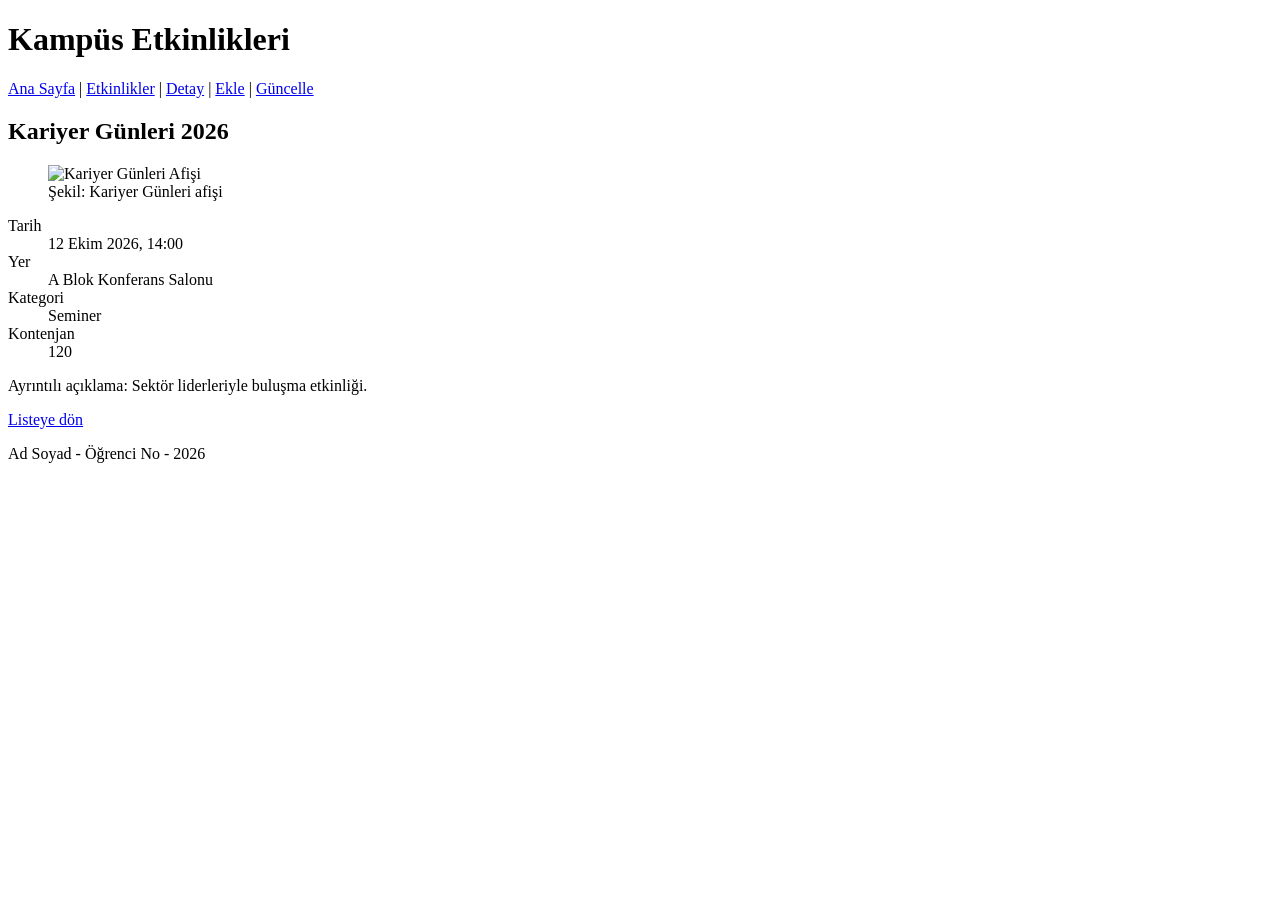
==== sprint2/etkinlik-detay.html @ 8f68f4cf "Sprint2 yapıldı" ====
<!DOCTYPE html>
<html lang="tr">
<head>
  <meta charset="UTF-8">
  <title>Etkinlik Detayı</title>
  <link rel="stylesheet" href="css/2311012043.css">
</head>
<body>
  <header>
    <h1>Kampüs Etkinlikleri</h1>
    <nav>
      <a href="index.html">Ana Sayfa</a> | 
      <a href="etkinlikler.html">Etkinlikler</a> | 
      <a href="etkinlik-detay.html">Detay</a> | 
      <a href="etkinlik-ekle.html">Ekle</a> | 
      <a href="etkinlik-guncelle.html">Güncelle</a>
    </nav>
  </header>
  <main>
    <article>
      <h1>Kariyer Günleri 2026</h1>
      <figure>
        <img src="https://via.placeholder.com/300x150" alt="Kariyer Günleri Afişi">
        <figcaption>Şekil: Kariyer Günleri afişi</figcaption>
      </figure>
      
      <dl>
        <dt>Tarih</dt>
        <dd><time datetime="2026-10-12T14:00">12 Ekim 2026, 14:00</time></dd>
        
        <dt>Yer</dt>
        <dd>A Blok Konferans Salonu</dd>
        
        <dt>Kategori</dt>
        <dd>Seminer</dd>
        
        <dt>Kontenjan</dt>
        <dd>120</dd>
      </dl>
      
      <p>Ayrıntılı açıklama: Sektör liderleriyle buluşma etkinliği.</p>
      <a href="etkinlikler.html">Listeye dön</a>
    </article>
  </main>
  <footer>
    <p>Ad Soyad - Öğrenci No - 2026</p>
  </footer>
</body>
</html>
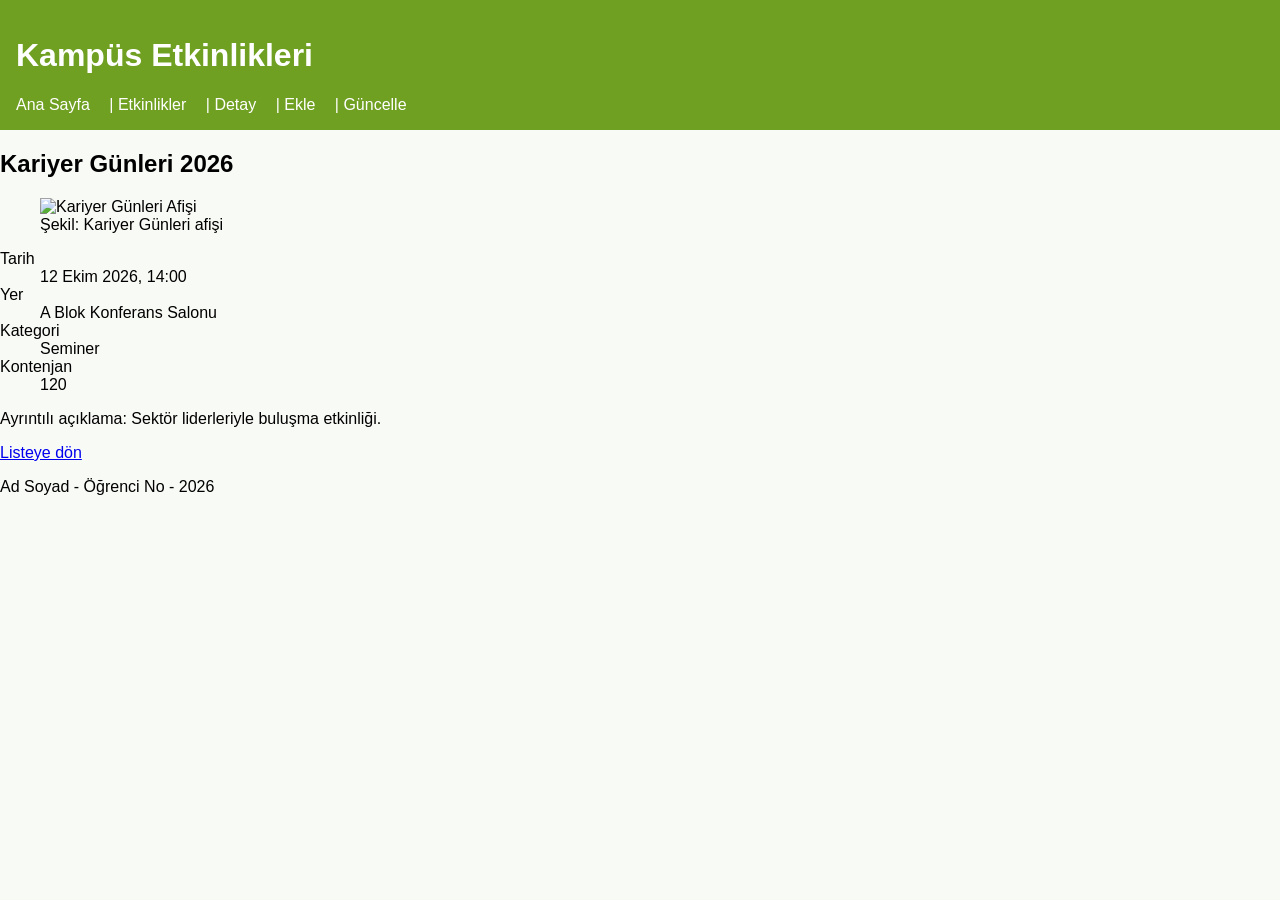
==== commit e5cef19e: "mobil viewport meta etiketi eklendi" ====
--- a/sprint2/etkinlik-detay.html
+++ b/sprint2/etkinlik-detay.html
@@ -4,6 +4,7 @@
   <meta charset="UTF-8">
   <title>Etkinlik Detayı</title>
   <link rel="stylesheet" href="css/2311012043.css">
+  <meta name="viewport" content="width=device-width, initial-scale=1.0">
 </head>
 <body>
   <header>
--- a/sprint2/css/2311012043.css
+++ b/sprint2/css/2311012043.css
@@ -0,0 +1,88 @@
+/* Ad Soyad - 2311012043 */
+:root {
+  --no: 2311012043;
+  --ton: calc(var(--no) % 360); /* 83 tonu */
+  --renk-ana: hsl(83 65% 38%);
+  --renk-zemin: hsl(83 30% 97%);
+  --font: "Trebuchet MS", sans-serif; /* Son hane 3 için */
+  --bosluk-m: 1rem;
+  --kose: 8px;
+}
+
+body {
+  font-family: var(--font);
+  background-color: var(--renk-zemin);
+  margin: 0;
+  padding: 0;
+}
+
+/* Başlık ve Menü */
+header {
+  background-color: var(--renk-ana);
+  color: white;
+  padding: var(--bosluk-m);
+}
+
+header a {
+  color: white;
+  margin-right: 15px;
+  text-decoration: none;
+}
+
+/* Kart Yapısı ve Izgara (Grid) */
+section.etkinlikler {
+  display: grid;
+  grid-template-columns: 1fr; /* Telefonda tek sütun */
+  gap: var(--bosluk-m);
+  padding: var(--bosluk-m);
+}
+
+article.kart {
+  background-color: white;
+  border-radius: var(--kose);
+  padding: var(--bosluk-m);
+  border: 1px solid #ddd;
+}
+
+article.kart a {
+  color: var(--renk-ana);
+  font-weight: bold;
+  text-decoration: none;
+}
+
+/* Form Tasarımları */
+form {
+  display: flex;
+  flex-direction: column;
+  gap: 10px;
+  max-width: 400px;
+  padding: var(--bosluk-m);
+}
+
+input, select, textarea {
+  padding: 8px;
+  border: 1px solid #ccc;
+  border-radius: 4px;
+}
+
+/* Hatalı/Boş Alan Uyarısı */
+input.hata, textarea.hata {
+  border: 1px solid red;
+  background-color: #ffe6e6;
+}
+
+button {
+  background-color: var(--renk-ana);
+  color: white;
+  border: none;
+  padding: 10px;
+  border-radius: var(--kose);
+  cursor: pointer;
+}
+
+/* Geniş Ekran / Masaüstü (Responsive) */
+@media (min-width: 768px) {
+  section.etkinlikler {
+    grid-template-columns: repeat(3, 1fr); /* Bilgisayarda 3 sütun */
+  }
+}
